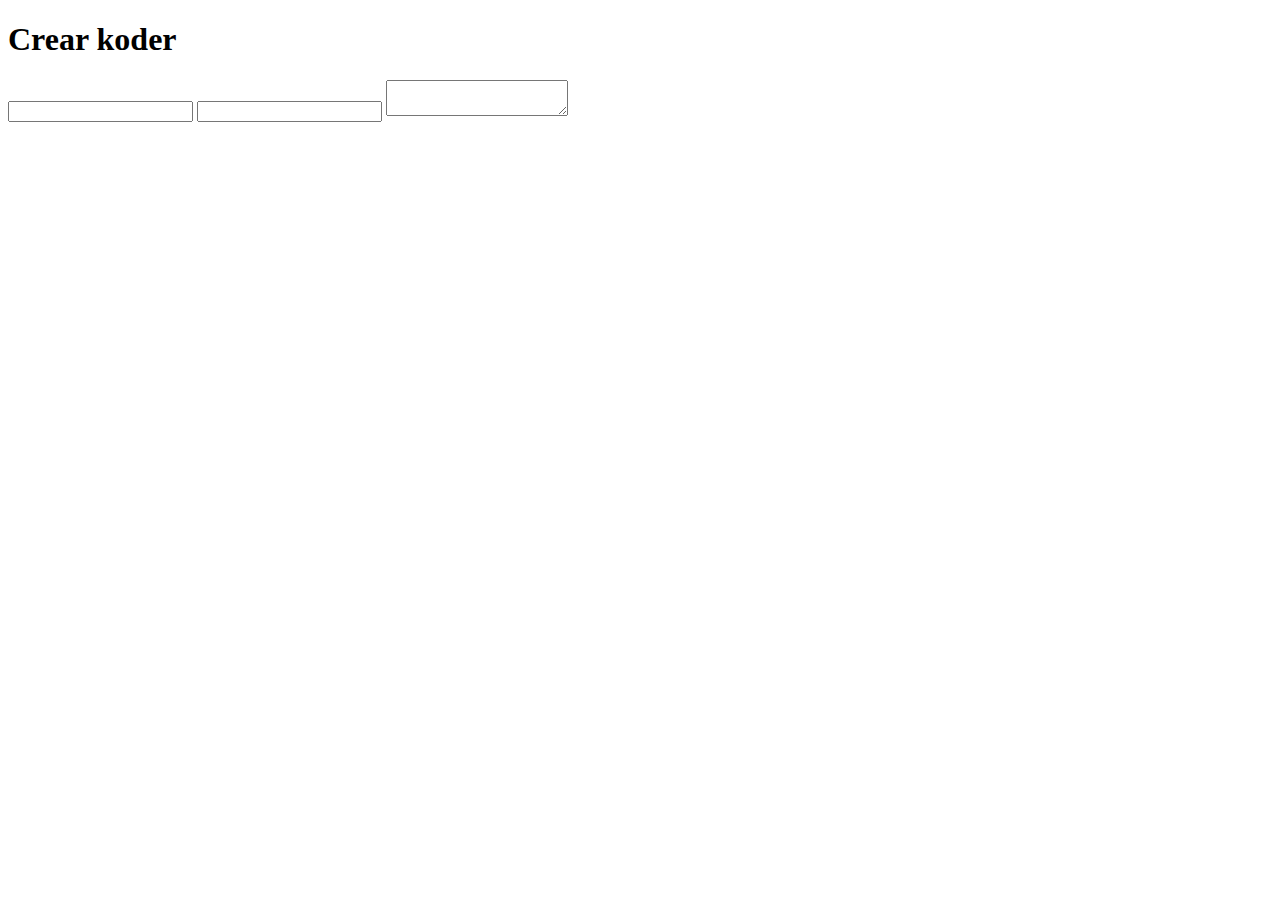
==== createkoder.html @ 7a573cb8 "add crud docs" ====
<!DOCTYPE html>

<html lang="en">
    <head>
        <!-- Set de caracteres  -->
        <meta charset="UTF-8">
        <meta http-equiv="X-UA-Compatible" content="IE=edge">
        <meta name="viewport" content="width=device-width, initial-scale=1.0">
        <title>Document</title>
        <link href="https://cdn.jsdelivr.net/npm/bootstrap@5.2.0-beta1/dist/css/bootstrap.min.css" rel="stylesheet" integrity="sha384-0evHe/X+R7YkIZDRvuzKMRqM+OrBnVFBL6DOitfPri4tjfHxaWutUpFmBp4vmVor" crossorigin="anonymous">
        <link rel="stylesheet" href="/css/styles.css">
        
    </head>
    <body>

        <main class="main">
            <div class="container">
    
                <h1 class="text-center mt-5 mb-4 ">Crear koder</h1>
                
                <form action="">
                    <input type="text" id="nombre">
                    <input type="text" id="edad">
                    <textarea name=""></textarea>
                </form>
                
            </div>
        </main>

        <!-- Referencia  de ayuda -->
        <!-- https://getbootstrap.com/docs/5.2/forms/form-control/#content -->
        
        <script src="https://cdn.jsdelivr.net/npm/bootstrap@5.2.0-beta1/dist/js/bootstrap.bundle.min.js" integrity="sha384-pprn3073KE6tl6bjs2QrFaJGz5/SUsLqktiwsUTF55Jfv3qYSDhgCecCxMW52nD2" crossorigin="anonymous"></script>
        <script src="/js/createkoder.js"></script>
        
    </body>
</html>
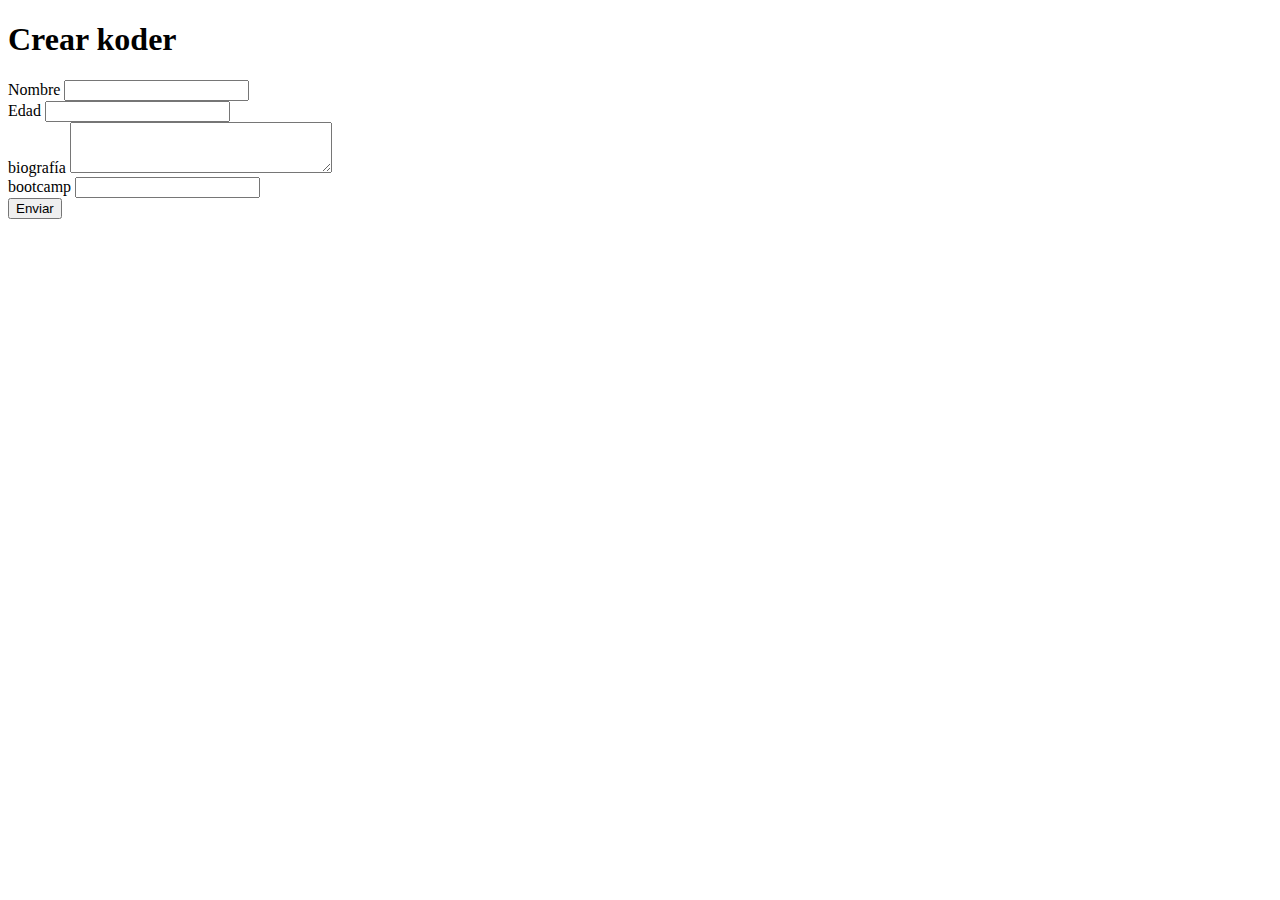
==== commit b5b7c09f: "add update doc" ====
--- a/createkoder.html
+++ b/createkoder.html
@@ -17,12 +17,33 @@
             <div class="container">
     
                 <h1 class="text-center mt-5 mb-4 ">Crear koder</h1>
-                
-                <form action="">
-                    <input type="text" id="nombre">
-                    <input type="text" id="edad">
-                    <textarea name=""></textarea>
-                </form>
+
+                <form action="#">
+                    <div class="row">
+                        <div class="col-12 mb-3">
+                            <label for="">Nombre</label>
+                            <input name="name" type="text" id="nombre" required>
+                        </div>
+                        <div class="col-12 mb-3">
+                            <label for="">Edad</label>
+                            <input name="edad" type="text" id="edad" required>
+                        </div>
+                        <div class="col-12 mb-3">
+                            <label for="">biografía</label>
+                            <textarea name="biografia" id="biografia" cols="30" rows="3"></textarea>
+                        </div>
+                        <div class="col-12 mb-3">
+                            <label for="">bootcamp</label>
+                            <input name="bootcamp" type="text" id="bootcamp" required>
+
+                        </div>
+
+                        <div class="col-12">
+                            <button type="button" id="sendKoder">Enviar</button>
+                        </div>
+                    </div>
+                    
+                </form>                                
                 
             </div>
         </main>
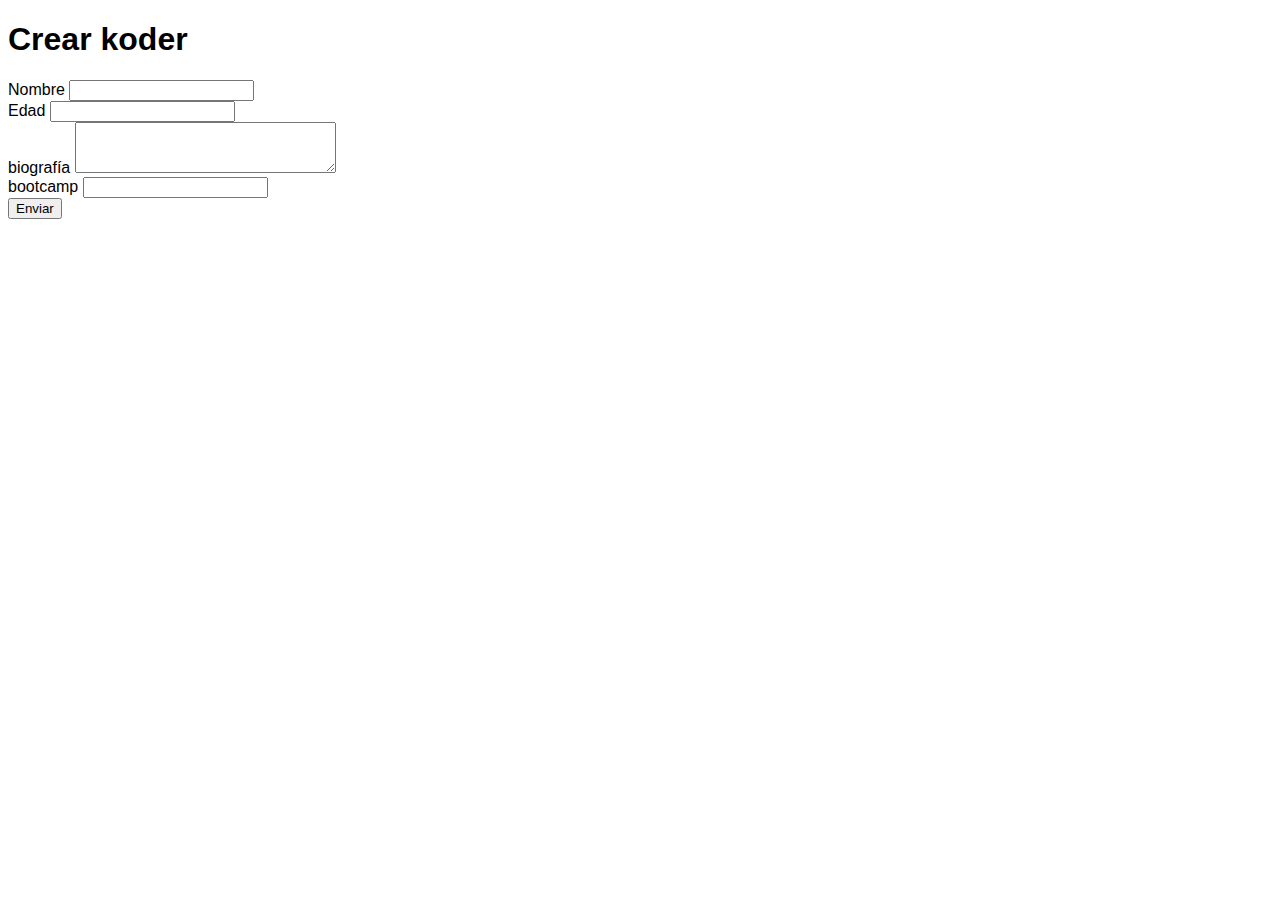
==== commit a3fd8d9d: "add update document" ====
--- a/createkoder.html
+++ b/createkoder.html
@@ -8,7 +8,7 @@
         <meta name="viewport" content="width=device-width, initial-scale=1.0">
         <title>Document</title>
         <link href="https://cdn.jsdelivr.net/npm/bootstrap@5.2.0-beta1/dist/css/bootstrap.min.css" rel="stylesheet" integrity="sha384-0evHe/X+R7YkIZDRvuzKMRqM+OrBnVFBL6DOitfPri4tjfHxaWutUpFmBp4vmVor" crossorigin="anonymous">
-        <link rel="stylesheet" href="/css/styles.css">
+        <link rel="stylesheet" href="/styles.css">
         
     </head>
     <body>
--- a/styles.css
+++ b/styles.css
@@ -0,0 +1,12 @@
+
+/* Selector universal */
+* {
+    font-family: Arial, Helvetica, sans-serif;
+}
+
+
+.form__new__user{
+    max-width: 400px;
+    margin-left: auto;
+    margin-right: auto;
+}